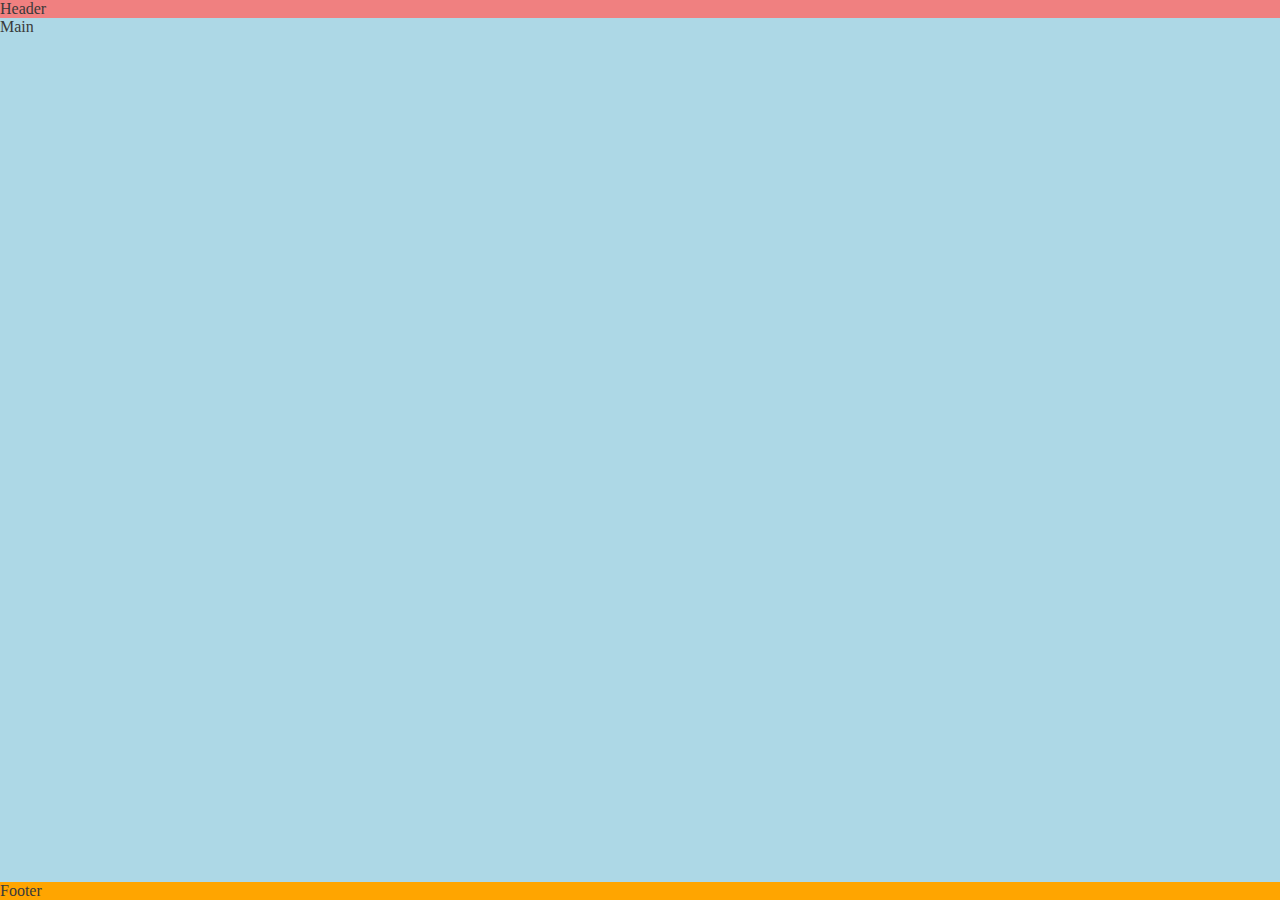
==== about.html @ cafbe866 "added semantic html elements for about page" ====
<!DOCTYPE html>
<html lang="en">
<head>
    <meta charset="UTF-8">
    <meta name="viewport" content="width=device-width, initial-scale=1.0">
    <title>Document</title>
    <link rel="stylesheet" href="styles.css">
</head>

<body>
    <header>Header</header>
    
    <main>Main</main>
        <!-- profile and about section -->    
        <section>
            <!-- about header -->
            <div>
                <h2>

                </h2>
            </div>
            <!-- profile image -->
            <div>

            </div>
            <!-- about text -->
            <div>
                <h3>

                </h3>
                <p>

                </p>
            </div>
        </section>

        <!-- services section -->
        <section>
            <div>

            </div>
            <div>

            </div>
            <div>
                
            </div>
        </section>
    
    
    
    
    <footer>Footer</footer>

</body>

</html>
---- styles.css ----
* {
    padding: 0;
    margin: 0;
    box-sizing: border-box;
}

body {
    min-height: 100vh;
    display: flex;
    flex-direction: column;
    color: #3a3a3a;
}

header {
    background-color: lightcoral;
}

main {
    background-color: lightblue;
    flex: 1 0 auto;
}

footer {
    background-color: orange;
}
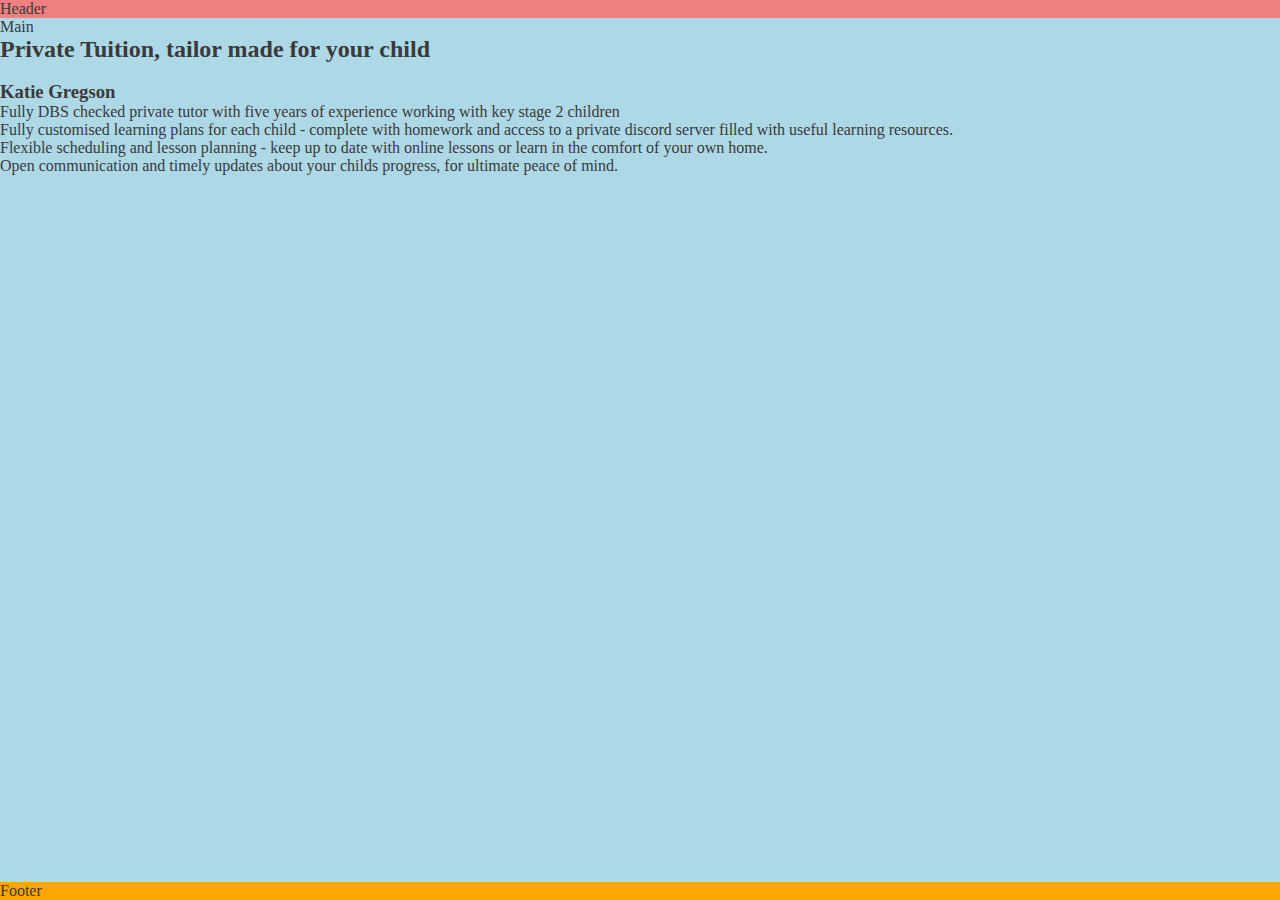
==== commit 28205af6: "added text to about.html" ====
--- a/about.html
+++ b/about.html
@@ -1,5 +1,6 @@
 <!DOCTYPE html>
 <html lang="en">
+
 <head>
     <meta charset="UTF-8">
     <meta name="viewport" content="width=device-width, initial-scale=1.0">
@@ -8,48 +9,44 @@
 </head>
 
 <body>
+
     <header>Header</header>
-    
-    <main>Main</main>
-        <!-- profile and about section -->    
+
+    <main>Main
+        <!-- profile and about section -->
         <section>
             <!-- about header -->
             <div>
-                <h2>
-
-                </h2>
+                <h2>Private Tuition, tailor made for your child</h2>
             </div>
+            <br>
             <!-- profile image -->
             <div>
 
             </div>
             <!-- about text -->
             <div>
-                <h3>
-
-                </h3>
-                <p>
-
-                </p>
+                <h3>Katie Gregson</h3>
+                <p>Fully DBS checked private tutor with five years of experience working with key stage 2 children</p>
             </div>
         </section>
 
         <!-- services section -->
         <section>
             <div>
-
+                <p>Fully customised learning plans for each child - complete with homework and access to a private
+                    discord server filled with useful learning resources.</p>
             </div>
             <div>
-
+                <p>Flexible scheduling and lesson planning - keep up to date with online lessons or learn in the comfort
+                    of your own home.</p>
             </div>
             <div>
-                
+                <p>Open communication and timely updates about your childs progress, for ultimate peace of mind.</p>
             </div>
         </section>
-    
-    
-    
-    
+    </main>
+
     <footer>Footer</footer>
 
 </body>
--- a/styles.css
+++ b/styles.css
@@ -22,4 +22,11 @@
 
 footer {
     background-color: orange;
+}
+
+#contact-button {
+    padding: 1px 6px;
+    border: 1px black solid;
+    border-radius: 3px;
+    text-decoration: none;
 }